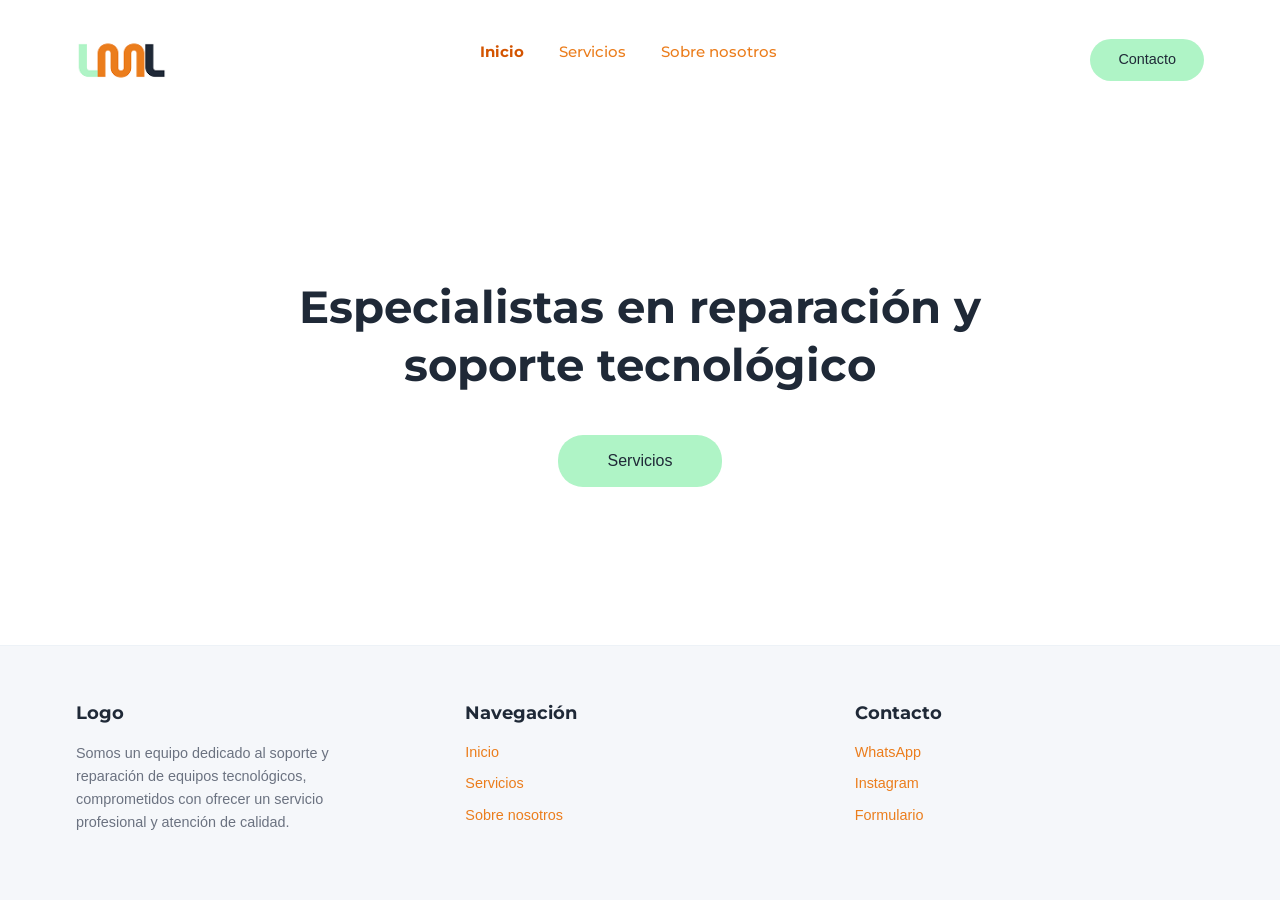
==== index.html @ 8dd77bb8 "Initial commit" ====
<!DOCTYPE html>
<html lang="es">

<head>
    <meta charset="UTF-8">
    <meta name="viewport" content="width=device-width, initial-scale=1.0">
    <title>LML - Especialistas en reparación y soporte tecnológico</title>
    <link href="https://cdn.jsdelivr.net/npm/bootstrap@5.3.3/dist/css/bootstrap.min.css" rel="stylesheet">
    <link rel="preconnect" href="https://fonts.googleapis.com">
    <link rel="preconnect" href="https://fonts.gstatic.com" crossorigin>
    <link href="https://fonts.googleapis.com/css2?family=Montserrat:wght@400;500;700&display=swap" rel="stylesheet">
    <meta name="description"
        content="LML es un servicio técnico especializado en reparación de computadoras, notebooks, tablets, celulares y consolas de videojuegos en Santa Fe Capital y Paraná. Atención profesional y soluciones rápidas.">
    <meta name="robots" content="index, follow">
    <link rel="canonical" href="https://tusitio.com/">

    <meta property="og:title" content="LML - Reparación y soporte técnico en Santa Fe y Paraná">
    <meta property="og:description"
        content="Reparación de computadoras, tablets, celulares y consolas en Santa Fe Capital y Paraná.">
    <meta property="og:url" content="https://tusitio.com/">
    <meta property="og:type" content="website">

    <script type="application/ld+json">
        {
        "@context": "https://schema.org",
        "@type": "LocalBusiness",
        "name": "LML",
        "description": "Servicio técnico especializado en reparación y mantenimiento de dispositivos tecnológicos en Santa Fe Capital y Paraná.",
        "url": "https://tusitio.com/",
        "areaServed": [
            {
            "@type": "City",
            "name": "Santa Fe"
            },
            {
            "@type": "City",
            "name": "Paraná"
            }
        ]
        }
    </script>
    <meta property="og:type" content="website">

    <script type="application/ld+json">
        {
        "@context": "https://schema.org",
        "@type": "LocalBusiness",
        "name": "LML",
        "description": "Servicio técnico especializado en reparación y mantenimiento de dispositivos tecnológicos.",
        "url": "https://tusitio.com/"
        }
    </script>
    <link rel="stylesheet" href="css/style.css">
</head>

<body>

    <header class="main-header navbar navbar-expand-md" id="navbar-placeholder"></header>

    <main class="hero">
        <div class="container hero-content">
            <h1>Especialistas en reparación y soporte tecnológico</h1>
            <a href="servicios.html" class="hero-button">Servicios</a>
        </div>
    </main>

    <footer id="footer-placeholder" class="main-footer"></footer>

    <script src="https://cdn.jsdelivr.net/npm/bootstrap@5.3.3/dist/js/bootstrap.bundle.min.js"></script>
    <script src="components.js"></script>
</body>

</html>
---- css/style.css ----
* {
  margin: 0;
  padding: 0;
  box-sizing: border-box;
}

body {
  font-family: "Open Sans", sans-serif;
  background-color: #ffffff;
  color: #1F2937;
  display: flex;
  flex-direction: column;
  min-height: 100vh;
}

.container {
  width: 90%;
  max-width: 1200px;
  margin: 0 auto;
}

.main-header {
  background: #ffffff;
  padding: 1.5rem 0;
}
.main-header .container {
  display: flex;
  justify-content: space-between;
  align-items: center;
}
.main-header > .container > div:first-child {
  display: flex;
  justify-content: space-between;
  align-items: center;
  width: 100%;
}
@media (min-width: 768px) {
  .main-header > .container > div:first-child {
    width: auto;
  }
}
.main-header .logo img {
  display: block;
  max-height: 45px;
}
.main-header .navbar-toggler {
  border-color: #EB7D1C;
}
.main-header .navbar-toggler .navbar-toggler-icon {
  background-image: url("data:image/svg+xml,%3csvg xmlns='http://www.w3.org/2000/svg' viewBox='0 0 30 30'%3e%3cpath stroke='%23e67e22' stroke-width='2' d='M4 7h22M4 15h22M4 23h22'/%3e%3c/svg%3e");
}
.main-header .nav-menu ul {
  display: flex;
  list-style: none;
  flex-direction: column;
  gap: 1rem;
  padding: 1rem 0;
}
@media (min-width: 768px) {
  .main-header .nav-menu ul {
    display: flex;
    flex-direction: row;
    list-style: none;
    gap: 35px;
  }
}
.main-header .nav-menu ul li a {
  color: #EB7D1C;
  text-decoration: none;
  font-weight: 500;
  font-size: 0.95rem;
  font-family: "Montserrat", sans-serif;
  transition: color 0.2s ease;
}
.main-header .nav-menu ul li a:hover {
  color: #d35400;
}
.main-header .navbar-collapse .cta-button {
  display: inline-block;
  margin-bottom: 1rem;
}
@media (min-width: 768px) {
  .main-header .navbar-collapse .cta-button {
    margin-bottom: 0;
  }
}
.main-header .cta-button {
  display: inline-block;
  background: #AFF4C6;
  color: #1F2937;
  text-decoration: none;
  border-radius: 25px;
  font-weight: 500;
  transition: background 0.2s ease-in-out;
}
.main-header .cta-button:hover {
  background: rgb(139.1318681319, 239.0681318681, 172.443956044);
  color: #1F2937;
}
.main-header .cta-button {
  padding: 10px 28px;
  font-size: 0.9rem;
}

.hero {
  flex: 1;
  display: flex;
  align-items: center;
  justify-content: center;
  text-align: center;
  padding: 6rem 0;
}
.hero-content h1 {
  font-size: 2.8rem;
  font-weight: 700;
  color: #1F2937;
  max-width: 800px;
  margin: 0 auto 2.5rem auto;
  line-height: 1.3;
  font-family: "Montserrat", sans-serif;
}
.hero-content h2 {
  font-size: 2.2rem;
  margin-bottom: 1.5rem;
  font-family: "Montserrat", sans-serif;
  color: #1F2937;
}
.hero-content p {
  color: #6B7280;
  max-width: 600px;
  margin: 0 auto 2rem auto;
  font-size: 1rem;
  line-height: 1.6;
}
.hero-button {
  display: inline-block;
  background: #AFF4C6;
  color: #1F2937;
  text-decoration: none;
  border-radius: 25px;
  font-weight: 500;
  transition: background 0.2s ease-in-out;
}
.hero-button:hover {
  background: rgb(139.1318681319, 239.0681318681, 172.443956044);
  color: #1F2937;
}
.hero-button {
  padding: 14px 50px;
  font-size: 1rem;
}
.hero .search-bar {
  background: transparent;
  padding: 0;
  border-radius: 0;
  display: flex;
  justify-content: center;
  margin-top: 1rem;
}
.hero .search-bar button {
  padding: 12px 35px;
  background: #AFF4C6;
  color: #1F2937;
  border: none;
  border-radius: 25px;
  cursor: pointer;
  font-weight: bold;
  font-size: 0.95rem;
  transition: background 0.2s ease;
}
.hero .search-bar button:hover {
  background: rgb(152.5824175824, 240.9175824176, 182.0274725275);
}

main > .hero {
  background: #F5F7FA;
  height: auto;
}

.main-content-wrapper {
  display: flex;
  flex-direction: column;
  gap: 40px;
  padding: 4rem 0;
}
.main-content-wrapper .rooms-container {
  width: 100%;
}
.main-content-wrapper .rooms-container:nth-of-type(2) {
  order: -1;
}
@media (min-width: 768px) {
  .main-content-wrapper {
    flex-direction: row;
    flex-wrap: wrap;
    justify-content: space-between;
    align-items: center;
  }
  .main-content-wrapper .rooms-container {
    width: calc(50% - 20px);
  }
  .main-content-wrapper .rooms-container:nth-of-type(2) {
    width: 100%;
  }
}

.section-extra-gris .content-gris {
  background-color: transparent;
  min-height: auto;
  width: 100%;
}
.section-extra-gris .content-gris h2 {
  font-size: 2.5rem;
  font-family: "Montserrat", sans-serif;
  color: #1F2937;
  text-align: center;
  margin-bottom: 2rem;
}
.section-extra-gris .content-gris h4 {
  font-size: 1.1rem;
  color: #6B7280;
  font-weight: normal;
  line-height: 1.7;
  max-width: 450px;
  margin: 0 auto;
}
.section-extra-gris .content-gris img {
  max-width: 100%;
  height: auto;
  display: block;
  border-radius: 4px;
  margin: 0 auto;
}

.servicios-hero__titulo {
  font-family: "Montserrat", sans-serif;
  font-size: 2.6rem;
  font-weight: 700;
  color: #1F2937;
  margin-bottom: 1rem;
}
@media (max-width: 767px) {
  .servicios-hero__titulo {
    font-size: 1.8rem;
  }
}
.servicios-hero__descripcion {
  color: #6B7280;
  font-size: 1rem;
  max-width: 560px;
  margin: 0 auto;
  line-height: 1.7;
}

.service-card__img {
  flex: 0 0 320px;
  height: 220px;
  border-radius: 8px;
  background: #edf2f7;
  display: flex;
  align-items: center;
  justify-content: center;
  overflow: hidden;
}
.service-card__img img {
  width: 100%;
  height: 100%;
  -o-object-fit: cover;
     object-fit: cover;
  border-radius: 8px;
}
.service-card__img .placeholder-icon {
  font-size: 4rem;
  opacity: 0.25;
}
.service-card__body {
  flex: 1;
}
.service-card__body h2 {
  font-family: "Montserrat", sans-serif;
  font-size: 1.7rem;
  font-weight: 700;
  color: #1F2937;
  margin-bottom: 0.8rem;
}
.service-card__body p {
  font-size: 0.95rem;
  line-height: 1.7;
  max-width: 480px;
}

.faq-section {
  border-top: 1px solid #edf2f7;
}
.faq-section__titulo {
  font-family: "Montserrat", sans-serif;
  font-size: 1.8rem;
  font-weight: 700;
  color: #1F2937;
}
.faq-section .accordion-item {
  border-color: #edf2f7;
}
.faq-section .accordion-button {
  font-family: "Montserrat", sans-serif;
  font-weight: 600;
  color: #1F2937;
  background-color: #ffffff;
}
.faq-section .accordion-button:not(.collapsed) {
  color: #EB7D1C;
  background-color: #ffffff;
  box-shadow: none;
}
.faq-section .accordion-button:focus {
  box-shadow: none;
}
.faq-section .accordion-button::after {
  filter: invert(50%) sepia(80%) saturate(500%) hue-rotate(5deg);
}
.faq-section .accordion-body {
  color: #6B7280;
  font-size: 0.95rem;
  line-height: 1.7;
}

.main-footer {
  background: #F5F7FA;
  color: #6B7280;
  padding: 3.5rem 0;
  border-top: 1px solid #edf2f7;
}
.main-footer .footer-grid {
  display: flex;
  flex-direction: column;
  gap: 40px;
}
@media (min-width: 768px) {
  .main-footer .footer-grid {
    flex-direction: row;
    justify-content: space-between;
    align-items: flex-start;
  }
}
@media (min-width: 1200px) {
  .main-footer .footer-grid {
    justify-content: space-between;
  }
}
.main-footer .footer-section {
  flex: 1;
}
.main-footer .footer-section h3 {
  margin-bottom: 1.2rem;
  color: #1F2937;
  font-size: 1.1rem;
  font-weight: 700;
  font-family: "Montserrat", sans-serif;
}
.main-footer .footer-section p,
.main-footer .footer-section .content-gris p {
  font-size: 0.9rem;
  color: #6B7280;
  line-height: 1.6;
  max-width: 320px;
  margin-bottom: 0.6rem;
}
.main-footer .footer-section .footer-nav {
  display: flex;
  flex-direction: column;
  gap: 0.6rem;
}
.main-footer .footer-section .footer-nav a {
  color: #EB7D1C;
  text-decoration: none;
  font-size: 0.9rem;
  font-weight: 500;
  transition: color 0.2s ease;
}
.main-footer .footer-section .footer-nav a:hover {
  color: #d35400;
}

@media (max-width: 767px) {
  .hero-content h1 {
    font-size: 1.9rem;
  }
  .section-extra-gris .content-gris h4 {
    text-align: center;
  }
  .servicios-hero h1 {
    font-size: 1.8rem;
  }
  .service-card {
    flex-direction: column;
    gap: 1.5rem;
  }
  .service-card__img {
    flex: none;
    width: 100%;
    height: 200px;
  }
}/*# sourceMappingURL=style.css.map */
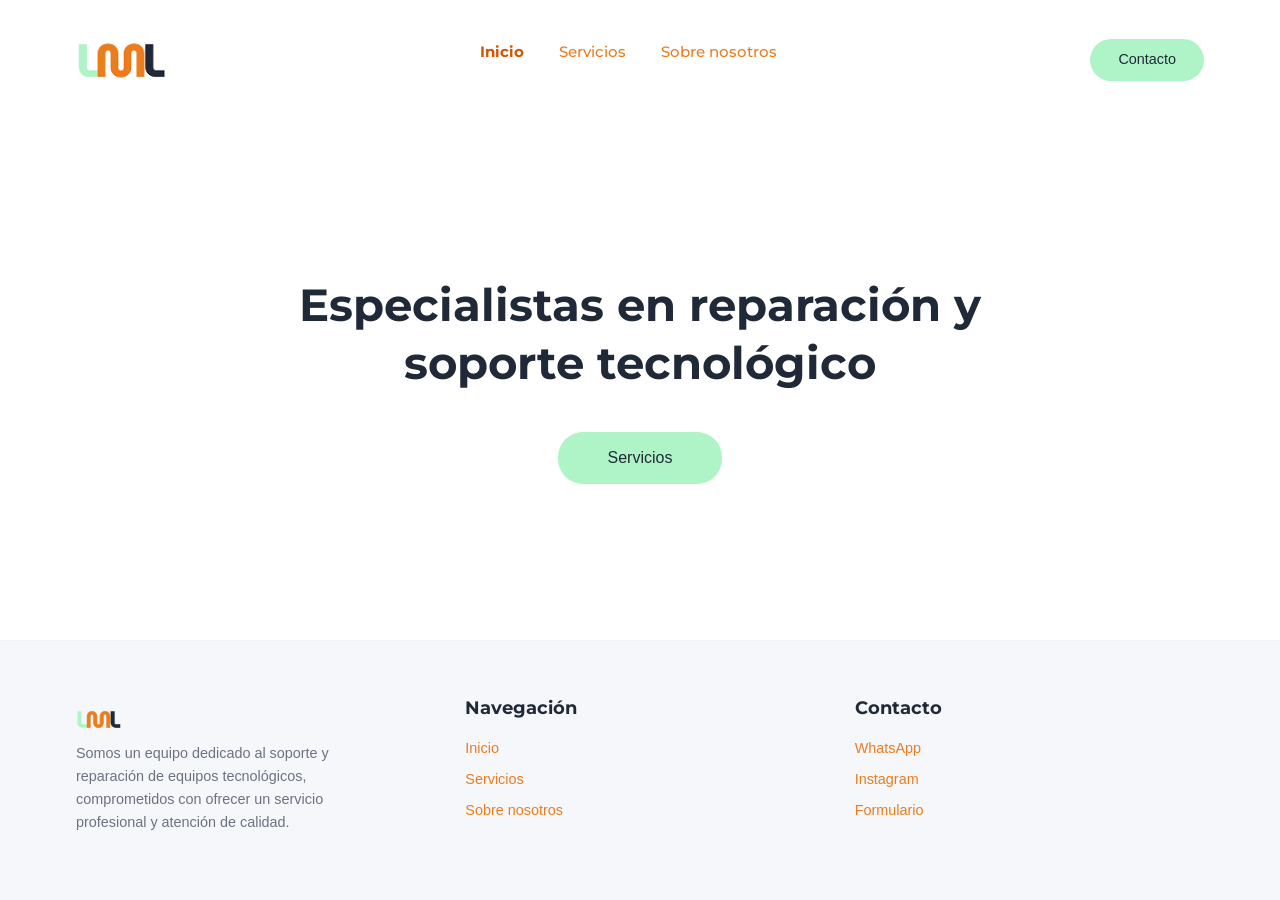
==== commit dd659a73: "feat(scss): recompile bootstrap from source" ====
--- a/index.html
+++ b/index.html
@@ -5,19 +5,17 @@
     <meta charset="UTF-8">
     <meta name="viewport" content="width=device-width, initial-scale=1.0">
     <title>LML - Especialistas en reparación y soporte tecnológico</title>
-    <link href="https://cdn.jsdelivr.net/npm/bootstrap@5.3.3/dist/css/bootstrap.min.css" rel="stylesheet">
     <link rel="preconnect" href="https://fonts.googleapis.com">
     <link rel="preconnect" href="https://fonts.gstatic.com" crossorigin>
     <link href="https://fonts.googleapis.com/css2?family=Montserrat:wght@400;500;700&display=swap" rel="stylesheet">
     <meta name="description"
         content="LML es un servicio técnico especializado en reparación de computadoras, notebooks, tablets, celulares y consolas de videojuegos en Santa Fe Capital y Paraná. Atención profesional y soluciones rápidas.">
     <meta name="robots" content="index, follow">
-    <link rel="canonical" href="https://tusitio.com/">
-
+    <link rel="canonical" href="https://lml-serviciotecnico.vercel.app/">
     <meta property="og:title" content="LML - Reparación y soporte técnico en Santa Fe y Paraná">
     <meta property="og:description"
         content="Reparación de computadoras, tablets, celulares y consolas en Santa Fe Capital y Paraná.">
-    <meta property="og:url" content="https://tusitio.com/">
+    <meta property="og:url" content="https://lml-serviciotecnico.vercel.app/">
     <meta property="og:type" content="website">
 
     <script type="application/ld+json">
@@ -26,7 +24,7 @@
         "@type": "LocalBusiness",
         "name": "LML",
         "description": "Servicio técnico especializado en reparación y mantenimiento de dispositivos tecnológicos en Santa Fe Capital y Paraná.",
-        "url": "https://tusitio.com/",
+        "url": "https://lml-serviciotecnico.vercel.app/"
         "areaServed": [
             {
             "@type": "City",
@@ -40,16 +38,6 @@
         }
     </script>
     <meta property="og:type" content="website">
-
-    <script type="application/ld+json">
-        {
-        "@context": "https://schema.org",
-        "@type": "LocalBusiness",
-        "name": "LML",
-        "description": "Servicio técnico especializado en reparación y mantenimiento de dispositivos tecnológicos.",
-        "url": "https://tusitio.com/"
-        }
-    </script>
     <link rel="stylesheet" href="css/style.css">
 </head>
 
@@ -65,8 +53,7 @@
     </main>
 
     <footer id="footer-placeholder" class="main-footer"></footer>
-
-    <script src="https://cdn.jsdelivr.net/npm/bootstrap@5.3.3/dist/js/bootstrap.bundle.min.js"></script>
+    <script src="lib/bootstrap/dist/js/bootstrap.bundle.min.js"></script>
     <script src="components.js"></script>
 </body>
 
